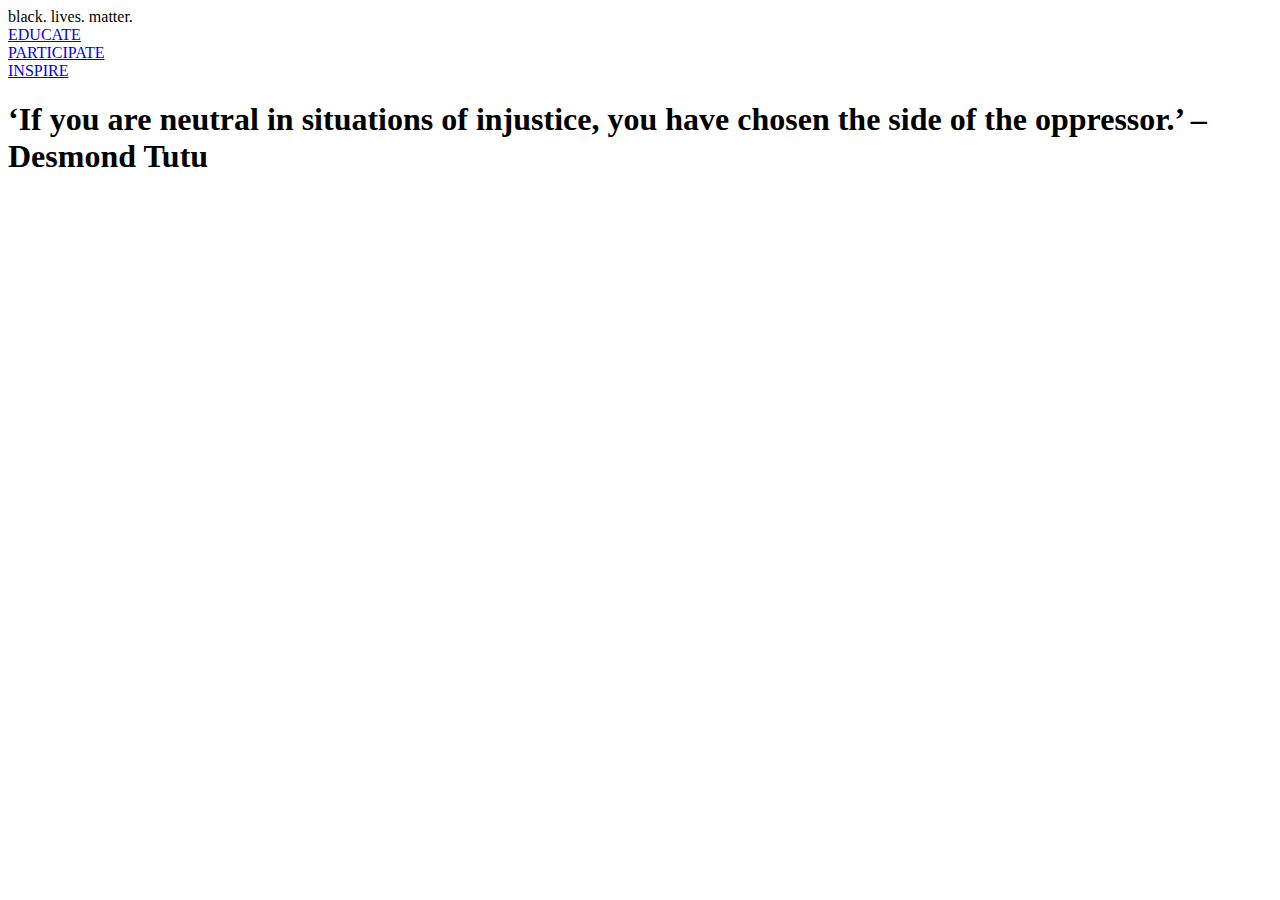
==== index.html @ c4f944b8 "changing index.html photo path" ====
<!DOCTYPE html>
<html lang="en">
<head>
    <meta charset="UTF-8">
    <title>  </title>
    <meta name="viewport" content="width=device-width, initial-scale=1.0">
    <title>Document</title>
    <link rel="stylesheet" href= "index.css">
</head>
<body>
    <div class="container">
        <div class="heading">
            <link href="https://fonts.googleapis.com/css2?family=Oswald:wght@300;400&family=Quicksand:wght@500&display=swap" rel="stylesheet">
            <div> black. lives. matter. </div>
        </div>
    </div>

    <div class "content-wrapper">
        <div class = "portfolio-items-wrapper">
            <div class = "portfolio-item-wrapper">
                <div class= "portfolio-img-background" style="background-image:url(educate.jpeg)"> </div>
                <div class="img-text-wrapper">
                    <div class="subtitle"> 
                        <a href = "educate.html"> EDUCATE </a>
                    </div>
                </div>
            </div>
            <div class = "portfolio-item-wrapper">
                <div class= "portfolio-img-background" style="background-image:url(participate.jpeg)"> </div>
                <div class="img-text-wrapper">
                    <div class="subtitle">
                        <a href = "participate.html"> PARTICIPATE </a>
                    </div>
                </div>
            </div>
            <div class = "portfolio-item-wrapper">
                <div class= "portfolio-img-background" style="background-image:url(inspire.jpeg)"> </div>
                <div class="img-text-wrapper">
                    <div class="subtitle">
                        <a href = "inspire.html"> INSPIRE </a>
                    </div>
                </div>
            </div>
        </div>
        <div class="quote">
            <h1>
                ‘If you are neutral in situations of injustice, you have chosen the side of the oppressor.’ – Desmond Tutu
            </h1>
        </div>
        <!-- <div class="twitter"> 
            <a class="twitter-timeline" data-width="1000" data-height="400" data-theme="dark" href="https://twitter.com/Blklivesmatter?ref_src=twsrc%5Etfw">Tweets by Blklivesmatter</a> <script async src="https://platform.twitter.com/widgets.js" charset="utf-8"></script>
        </div> -->
    </div>
</body>
<script>
    const portfolioItems = document.querySelectorAll('.portfolio-item-wrapper');
    portfolioItems.forEach(portfolioItem => {
        portfolioItem.addEventListener('mouseover', () => {
            portfolioItem.childNodes[1].classList.add('img-darken');
        })
        portfolioItem.addEventListener('mouseout', () => {
            portfolioItem.childNodes[1].classList.remove('img-darken');
        })
    })
</script>
</html>
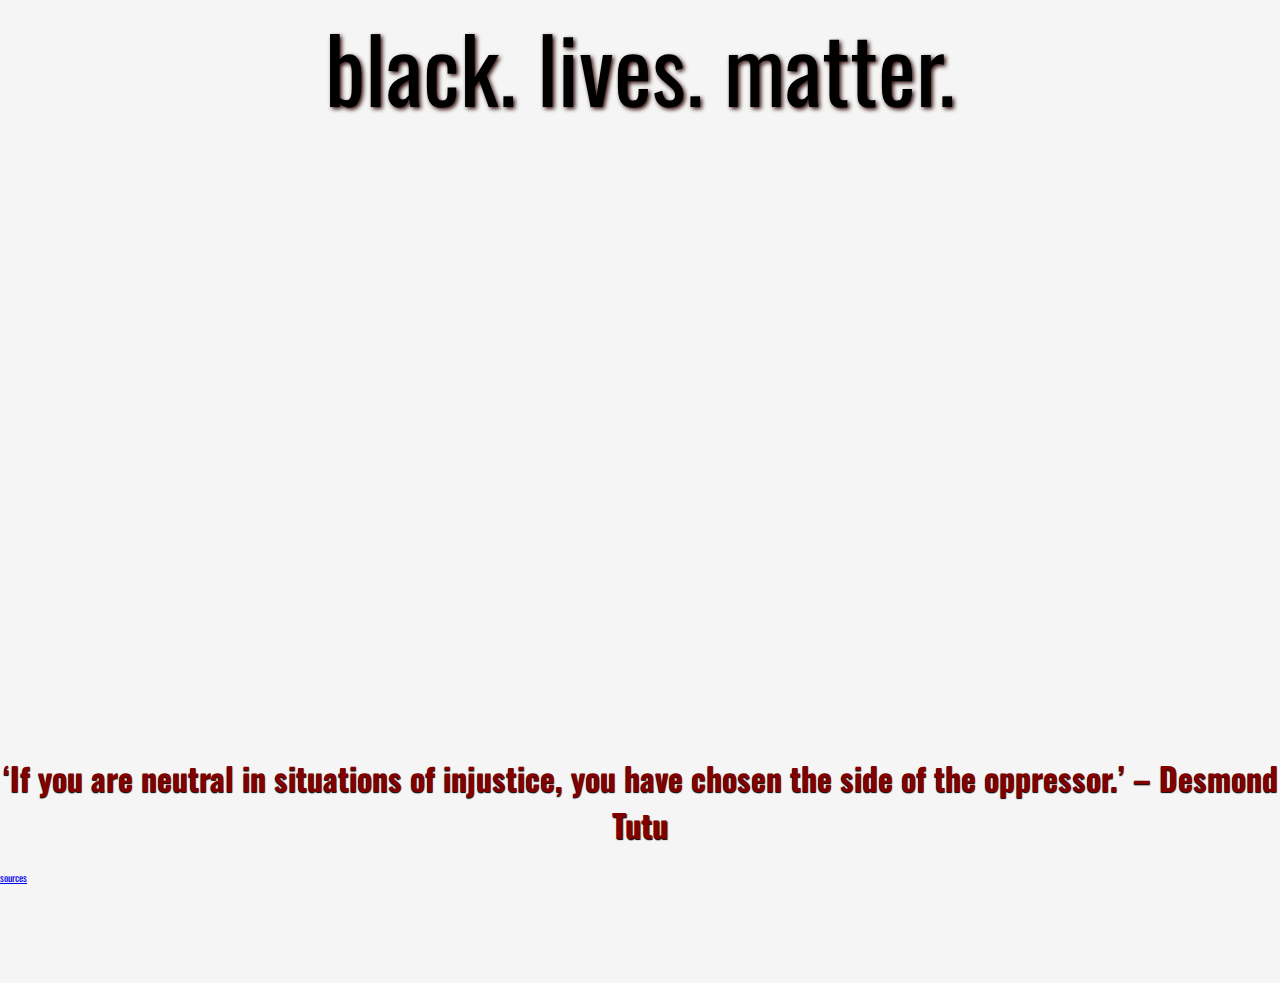
==== commit 41047286: "Update index.html" ====
--- a/index.html
+++ b/index.html
@@ -15,7 +15,7 @@
         </div>
     </div>
 
-    <div class "content-wrapper">
+    <div class = "content-wrapper">
         <div class = "portfolio-items-wrapper">
             <div class = "portfolio-item-wrapper">
                 <div class= "portfolio-img-background" style="background-image:url(educate.jpeg)"> </div>
@@ -47,9 +47,12 @@
                 ‘If you are neutral in situations of injustice, you have chosen the side of the oppressor.’ – Desmond Tutu
             </h1>
         </div>
-        <!-- <div class="twitter"> 
-            <a class="twitter-timeline" data-width="1000" data-height="400" data-theme="dark" href="https://twitter.com/Blklivesmatter?ref_src=twsrc%5Etfw">Tweets by Blklivesmatter</a> <script async src="https://platform.twitter.com/widgets.js" charset="utf-8"></script>
-        </div> -->
+
+        
+        <div class="sourcespage">
+            <pa><a href = "sources.html"> sources </a></pa>
+        </div>
+
     </div>
 </body>
 <script>
--- a/index.css
+++ b/index.css
@@ -0,0 +1,107 @@
+body {
+    margin: 0px;
+    background:whitesmoke;
+}
+
+.container {
+    display: grid;
+    grid-template-columns: 1fr;
+}
+
+.heading {
+    font-size: 90px;
+    color: black;
+    text-align: center;
+    font-family: 'Oswald', sans-serif; 
+    text-shadow: 2px 2px 4px rgb(48, 9, 9);
+}
+
+/* panel styles*/
+
+.portfolio-items-wrapper {
+    display: grid;
+    grid-template-columns: 1fr 1fr 1fr;
+}
+
+.portfolio-item-wrapper {
+    position: relative;
+}
+
+.portfolio-img-background {
+    height: 600px;
+    width: 100%;
+    background-size: cover;
+    background-position: 10% 50%;
+    background-repeat: no-repeat;
+}
+
+.img-text-wrapper {
+    position: absolute;
+    top: 0;
+    display: flex;
+    flex-direction: column;
+    justify-content: center;
+    align-items: center;
+    height: 100%;
+    text-align: center;
+    font-size: 40px;
+    padding-left: 150px;
+    padding-right: 100px;
+    padding-top: 250px;
+}
+
+.img-darken { 
+    transition: 1s;
+    filter: brightness(10%);
+}
+
+.subtitle {
+    font-family: 'Oswald', sans-serif;
+    /* //height: 30px; */
+    /* border-bottom: 1px solid transparent;
+    transition: border-bottom 0.5s; */
+}
+
+.subtitle a {
+    color: whitesmoke;
+    text-decoration: none;
+    transition: color 0.5s;
+}
+/* 
+.subtitle:hover {
+    border-bottom: 1px solid black;
+} */
+
+.subtitle a:hover {
+    color: maroon;
+    width: 50%;
+}
+
+.subtitle .subtitle{
+    transition: 1s;
+    font-weight: 600;
+    color: transparent;
+}
+
+.subtitle .subtitle {
+    font-weight: 600;
+    color: white;
+}
+
+.img-darken {
+    transition: 0.5s;
+    filter: brightness(10%);
+}
+
+.quote {
+    font-family: 'Oswald', sans-serif;
+    text-align: center;
+    color: maroon;
+    text-shadow: 0.5px 0.5px 1px black;
+    transition-timing-function: ease-in;
+}
+
+.sourcespage {
+    font-family: 'Oswald', sans-serif;
+    font-size: 10px;
+}
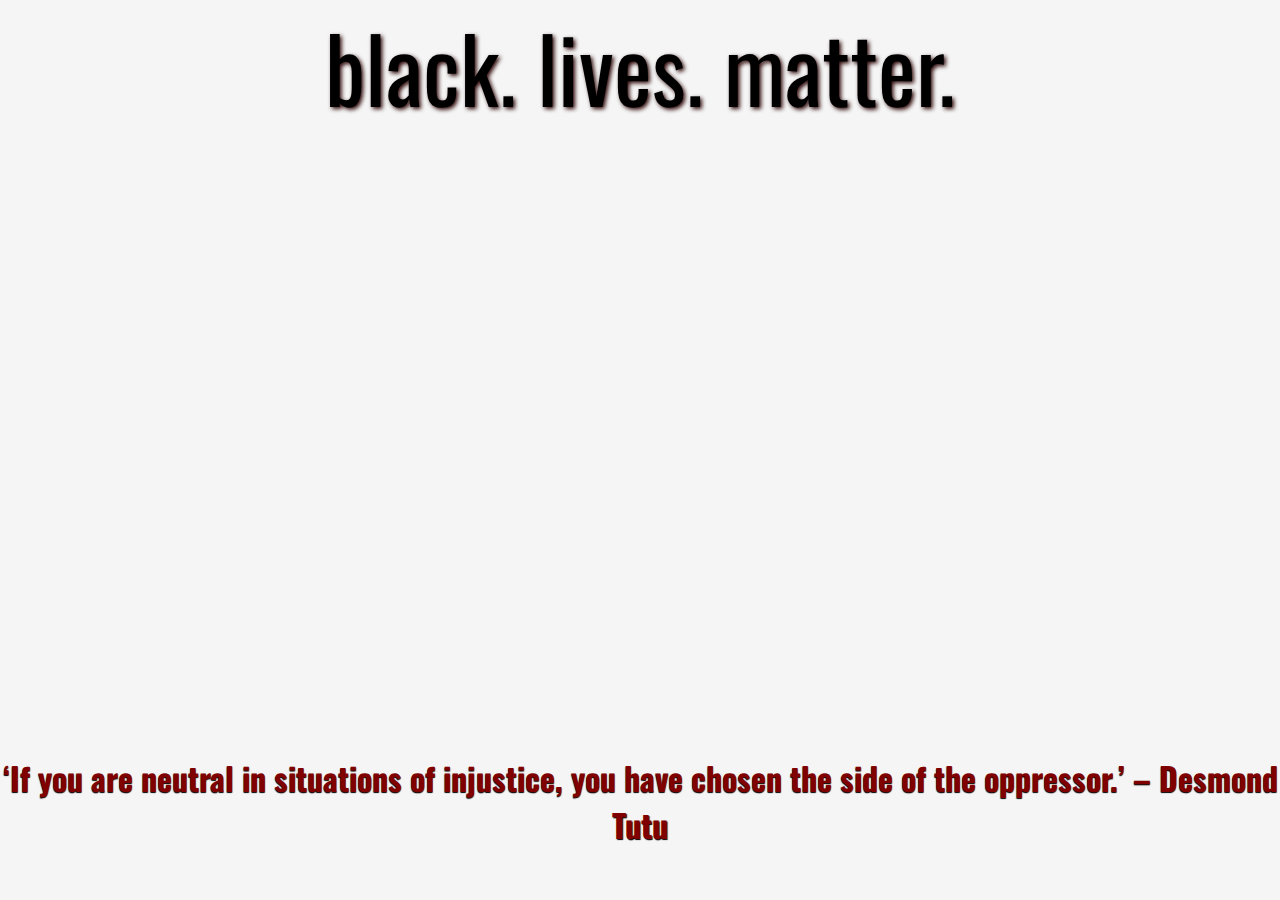
==== commit 2770fff8: "Add files via upload" ====
--- a/index.html
+++ b/index.html
@@ -47,12 +47,6 @@
                 ‘If you are neutral in situations of injustice, you have chosen the side of the oppressor.’ – Desmond Tutu
             </h1>
         </div>
-
-        
-        <div class="sourcespage">
-            <pa><a href = "sources.html"> sources </a></pa>
-        </div>
-
     </div>
 </body>
 <script>
@@ -66,4 +60,4 @@
         })
     })
 </script>
-</html>
+</html>--- a/index.css
+++ b/index.css
@@ -40,9 +40,10 @@
     top: 0;
     display: flex;
     flex-direction: column;
+    flex-wrap: wrap;
     justify-content: center;
     align-items: center;
-    height: 100%;
+    height: 70%;
     text-align: center;
     font-size: 40px;
     padding-left: 150px;
@@ -101,7 +102,5 @@
     transition-timing-function: ease-in;
 }
 
-.sourcespage {
-    font-family: 'Oswald', sans-serif;
-    font-size: 10px;
-}
+/* 
+@media screen and (max-width: ) */